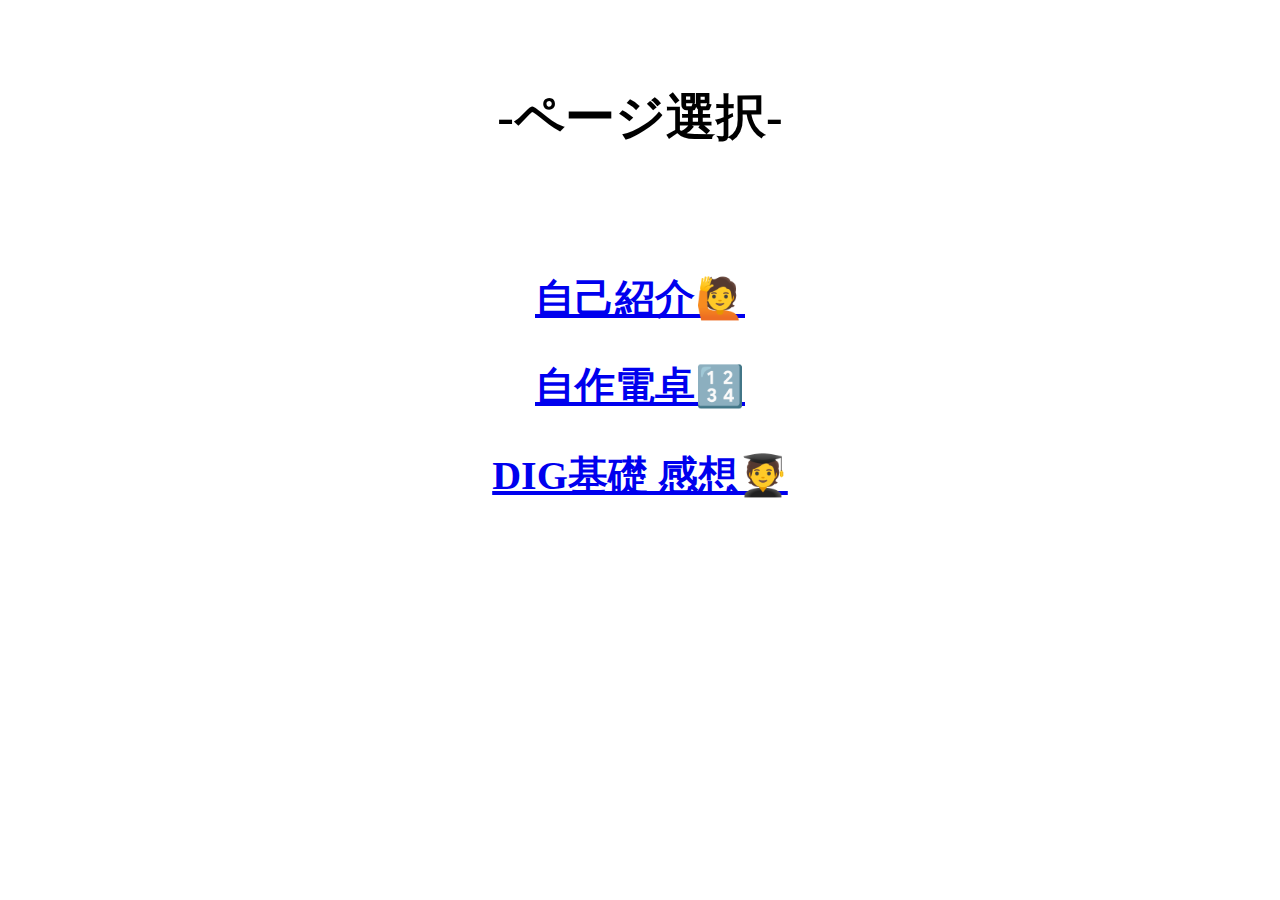
==== index.html @ 39eeabda "Rename select-page.html to index.html" ====
<!DOCTYPE html>
<html lang="ja">

<head>
  <meta charset="utf-8">
  <meta name="viewport" content="width=device-width, initial-scale=1, shrink-to-fit=no">
  <meta name="theme-color" content="#000000">
  <link rel="stylesheet" type="text/css" href="select-page.css" />
  <script type="text/javascript" src="select-page.js"></script>
</head>

<body>
  <div class="background">
    <h1 class="title">‐ページ選択‐</h1>

    <br>
    <br>
    <br>
    <h2 class="to-self-introduction"><a href="self-introduction.html">自己紹介🙋</a><br></h2>

    <h2 class="to-calculation-machine"><a href="calculator.html">自作電卓🔢</a></h2>

    <h2 class="to-comment"><a href="self-introduction.html#comment-title">DIG基礎 感想🧑‍🎓</a><br></h2>

    <br>

    <br>
    <br>
    <br>

  </div>
</body>

</html>
---- select-page.css ----
.background {
    background-image: url(./picture/nature-3314297_1280.jpg);
    background-color: rgba(255, 255, 255, 0.5);
    background-blend-mode: lighten;
    background-size: cover;
}

.title{
    text-align: center;
    font-size: 50px;
    font-weight: bolder;
    padding-top: 50px;
}

.to-self-introduction,
.to-calculation-machine,
.to-comment{
    text-align: center;
    font-size: 40px;
}
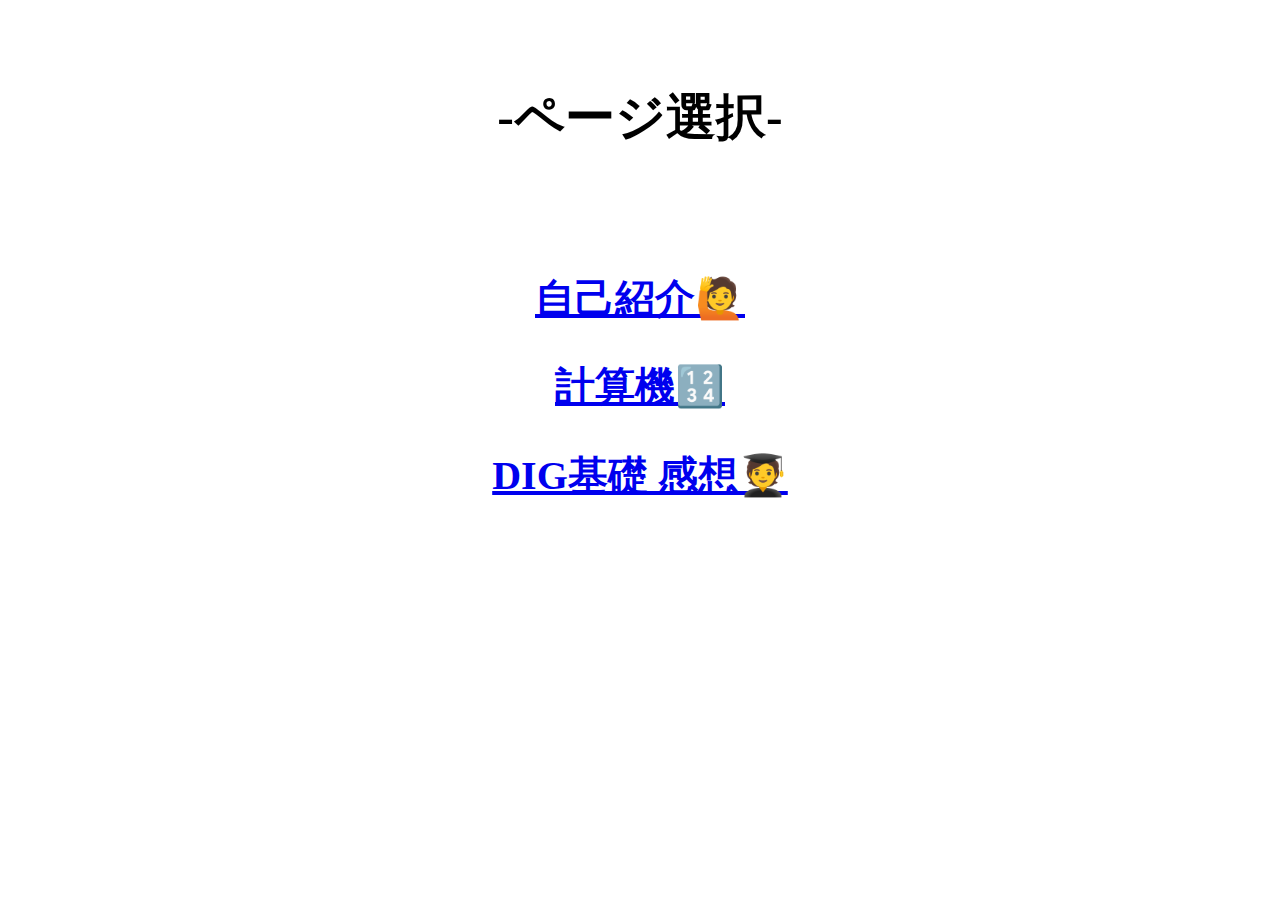
==== commit 80f1e88d: "Update index.html" ====
--- a/index.html
+++ b/index.html
@@ -2,6 +2,7 @@
 <html lang="ja">
 
 <head>
+  <title>ページ選択</title>
   <meta charset="utf-8">
   <meta name="viewport" content="width=device-width, initial-scale=1, shrink-to-fit=no">
   <meta name="theme-color" content="#000000">
@@ -18,7 +19,7 @@
     <br>
     <h2 class="to-self-introduction"><a href="self-introduction.html">自己紹介🙋</a><br></h2>
 
-    <h2 class="to-calculation-machine"><a href="calculator.html">自作電卓🔢</a></h2>
+    <h2 class="to-calculation-machine"><a href="calculator.html">計算機🔢</a></h2>
 
     <h2 class="to-comment"><a href="self-introduction.html#comment-title">DIG基礎 感想🧑‍🎓</a><br></h2>
 
--- a/select-page.css
+++ b/select-page.css
@@ -1,5 +1,5 @@
 .background {
-    background-image: url(./picture/nature-3314297_1280.jpg);
+    background-image: url("https://github.com/YosukeHioki/YosukeHioki.fnd23/blob/main/nature-3314297_1280.jpg?raw=true");
     background-color: rgba(255, 255, 255, 0.5);
     background-blend-mode: lighten;
     background-size: cover;
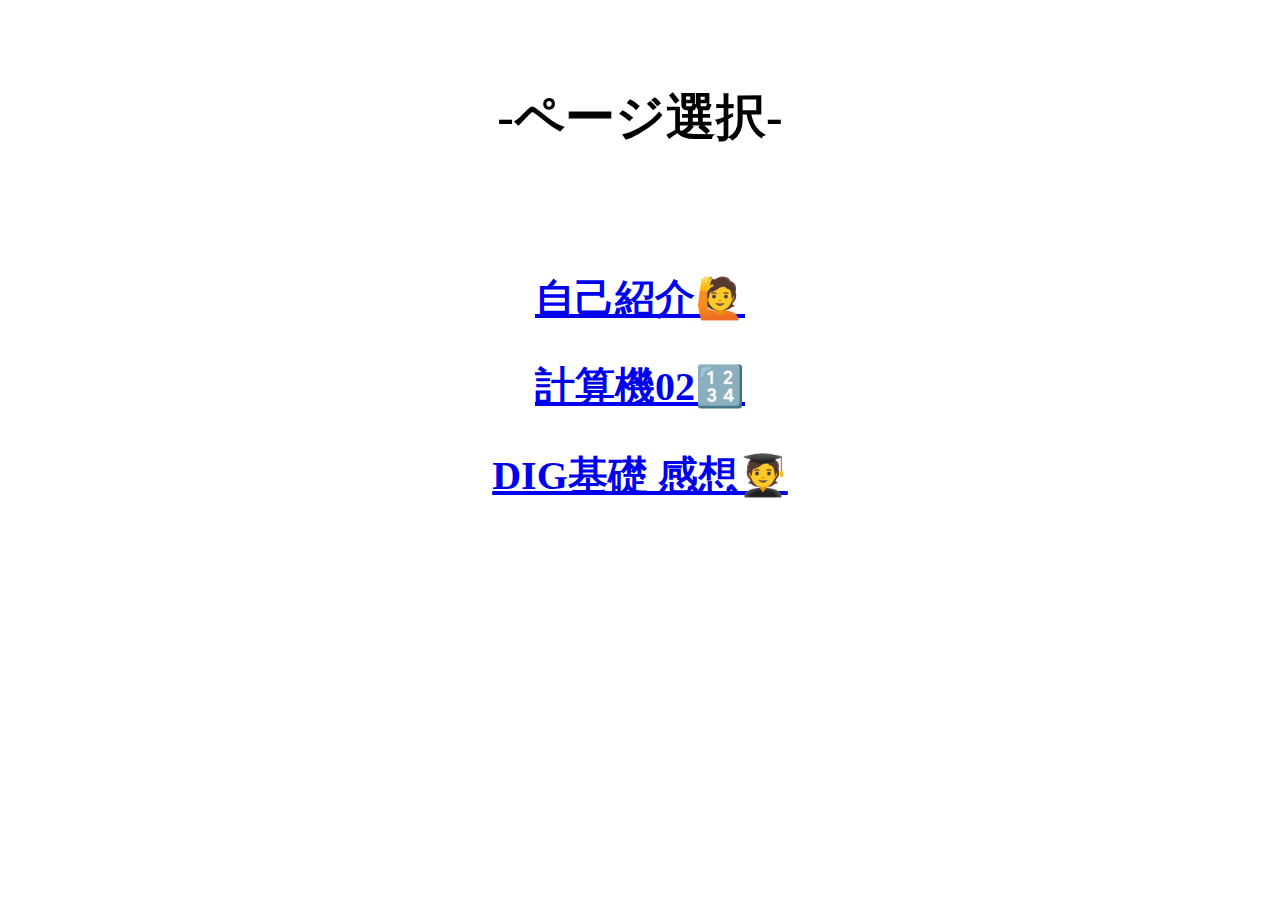
==== commit 65051b00: "Update index.html" ====
--- a/index.html
+++ b/index.html
@@ -2,7 +2,6 @@
 <html lang="ja">
 
 <head>
-  <title>ページ選択</title>
   <meta charset="utf-8">
   <meta name="viewport" content="width=device-width, initial-scale=1, shrink-to-fit=no">
   <meta name="theme-color" content="#000000">
@@ -19,7 +18,7 @@
     <br>
     <h2 class="to-self-introduction"><a href="self-introduction.html">自己紹介🙋</a><br></h2>
 
-    <h2 class="to-calculation-machine"><a href="calculator.html">計算機🔢</a></h2>
+    <h2 class="to-calculation-machine"><a href="calculator.html">計算機02🔢</a></h2>
 
     <h2 class="to-comment"><a href="self-introduction.html#comment-title">DIG基礎 感想🧑‍🎓</a><br></h2>
 
